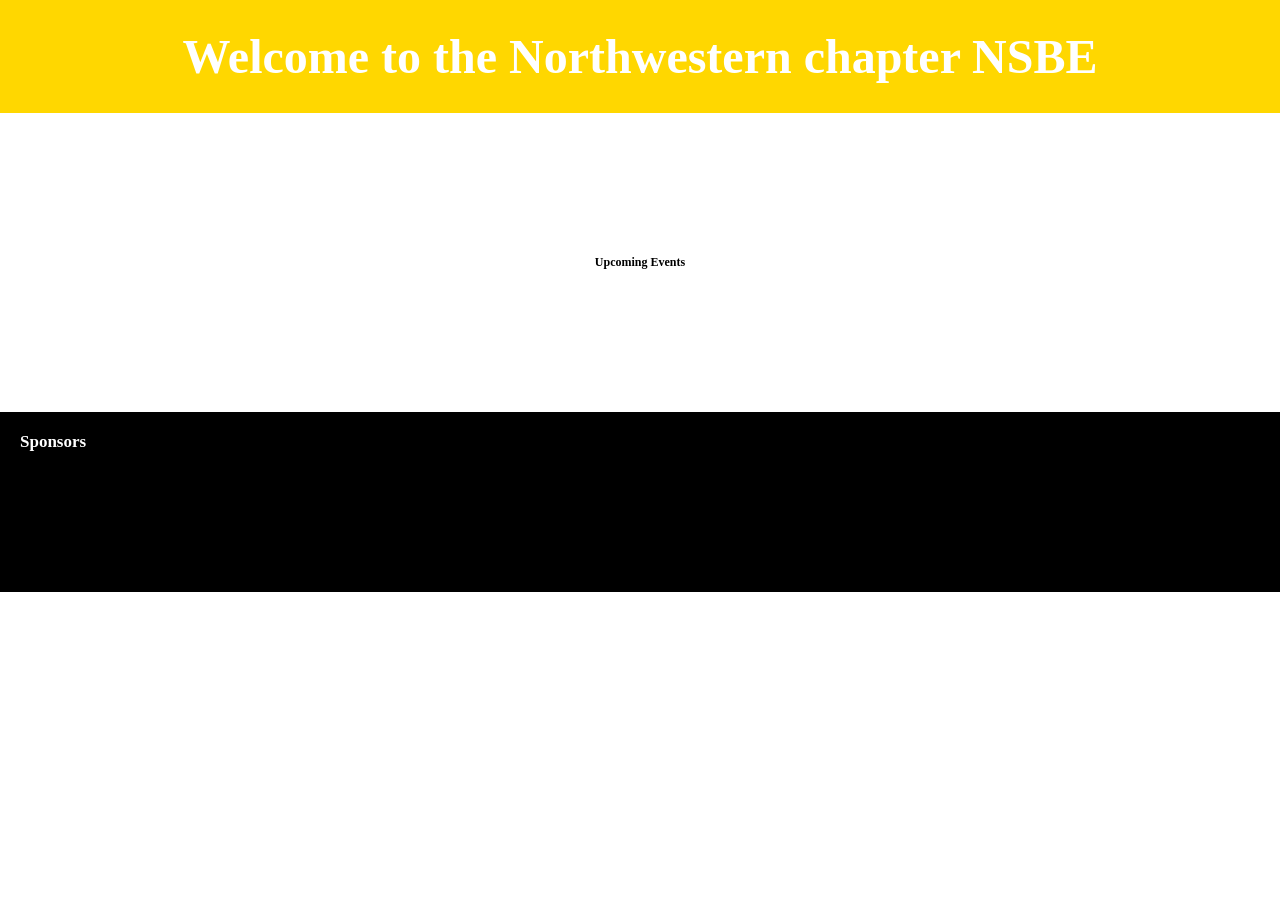
==== index.html @ 98c87190 "Add homepage with header, events, sponsors sections" ====
<!DOCTYPE html>
<html lang="en">
<head>
  <meta charset="UTF-8">
  <meta name="viewport" content="width=device-width, initial-scale=1.0">
  <title>NSBE Northwestern | National Society of Black Engineers</title>
  <link rel="stylesheet" href="style.css">
</head>
<body>

  <!-- Header Section: 1/8 of page -->
  <header class="header">
    <h1>Welcome to the Northwestern chapter NSBE</h1>
  </header>

  <!-- Middle Section: 1/3 of page -->
  <section class="events">
    <h2>Upcoming Events</h2>
    <!-- Add event listings here -->
  </section>

  <!-- Bottom Section: 1/5 of page -->
  <section class="sponsors">
    <h2>Sponsors</h2>
    <!-- Add sponsor logos/links here -->
  </section>

</body>
</html>
---- style.css ----
* {
  margin: 0;
  padding: 0;
  box-sizing: border-box;
}

body {
  font-family: "Georgia", serif;
}

/* Header: 1/8 of the page */
.header {
  height: 12.5vh;
  background-color: #FFD700; /* gold */
  color: #FFFFFF; /* white */
  font-family: "Georgia", serif;
  font-size: 24px;
  display: flex;
  align-items: center;
  justify-content: center;
  text-align: center;
  padding: 0 20px;
}

/* Middle section: 1/3 of the page */
.events {
  height: 33.33vh;
  background-color: #FFFFFF; /* white */
  color: #000000; /* black */
  font-family: "Georgia", serif;
  font-size: 12px;
  display: flex;
  flex-direction: column;
  align-items: center;
  justify-content: center;
  text-align: center;
}

.events h2 {
  font-size: 12px;
  font-weight: bold;
}

/* Bottom section: 1/5 of the page */
.sponsors {
  height: 20vh;
  background-color: #000000; /* black */
  color: #FFFFFF; /* white */
  font-family: "Georgia", serif;
  font-size: 17px;
  display: flex;
  align-items: flex-start;
  justify-content: flex-start;
  padding: 20px;
}

.sponsors h2 {
  font-size: 17px;
}
/* Navigation bar */
.navbar {
  display: flex;
  justify-content: center;
  gap: 30px;
  background-color: #000000;
  padding: 15px 0;
}

.navbar a {
  color: #FFFFFF;
  font-family: "Georgia", serif;
  font-size: 16px;
  text-decoration: none;
}

.navbar a:hover {
  color: #FFD700;
}

/* Page header banner (used on inner pages) */
.page-banner {
  background-color: #FFD700;
  color: #FFFFFF;
  font-family: "Georgia", serif;
  font-size: 24px;
  text-align: center;
  padding: 20px;
}

/* About Us page */
.group-photo {
  width: 100%;
  max-width: 800px;
  display: block;
  margin: 30px auto;
  border: 4px solid #FFD700;
}

.group-photo-placeholder {
  width: 100%;
  max-width: 800px;
  height: 300px;
  margin: 30px auto;
  background-color: #e0e0e0;
  display: flex;
  align-items: center;
  justify-content: center;
  font-family: "Georgia", serif;
  color: #555;
  border: 2px dashed #999;
}

.accomplishments {
  max-width: 800px;
  margin: 0 auto 40px auto;
  padding: 0 20px;
  font-family: "Georgia", serif;
  color: #000000;
}

.accomplishments h2 {
  margin-bottom: 15px;
}

.accomplishments ul {
  margin-left: 20px;
  line-height: 1.8;
}

/* Meet the Executives page */
.exec-grid {
  display: flex;
  flex-wrap: wrap;
  justify-content: center;
  gap: 30px;
  padding: 40px 20px;
  max-width: 1000px;
  margin: 0 auto;
}

.exec-card {
  width: 200px;
  text-align: center;
  font-family: "Georgia", serif;
}

.exec-photo-placeholder {
  width: 180px;
  height: 180px;
  background-color: #e0e0e0;
  border: 2px dashed #999;
  margin: 0 auto 10px auto;
  display: flex;
  align-items: center;
  justify-content: center;
  color: #555;
  font-size: 14px;
}

.exec-card h3 {
  margin-bottom: 4px;
}

.exec-card p {
  color: #555;
  font-size: 14px;
}

/* Contact Us page */
.contact-info {
  max-width: 600px;
  margin: 40px auto;
  padding: 0 20px;
  font-family: "Georgia", serif;
  color: #000000;
  line-height: 2;
}

/* Donations page */
.donations-content {
  max-width: 700px;
  margin: 40px auto;
  padding: 0 20px;
  font-family: "Georgia", serif;
  color: #000000;
  line-height: 1.8;
  text-align: center;
}

.donate-button {
  display: inline-block;
  margin-top: 20px;
  padding: 15px 30px;
  background-color: #FFD700;
  color: #000000;
  font-family: "Georgia", serif;
  font-size: 16px;
  font-weight: bold;
  text-decoration: none;
  border-radius: 4px;
}

.donate-button:hover {
  background-color: #e6c200;
}
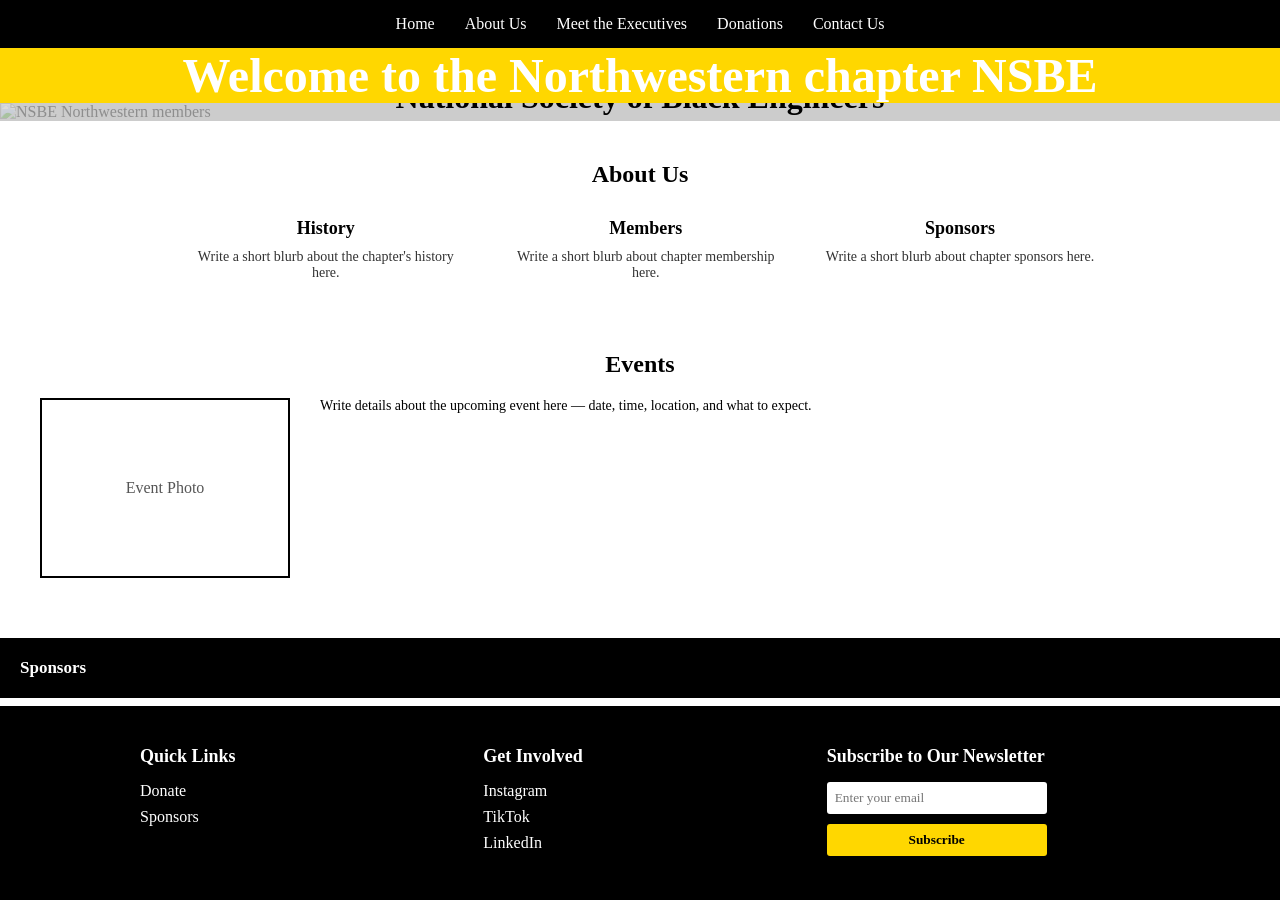
==== commit d1f7c962: "Add About Us section, footer, and update home page layout" ====
--- a/index.html
+++ b/index.html
@@ -7,23 +7,92 @@
   <link rel="stylesheet" href="style.css">
 </head>
 <body>
+  <div class="page-wrapper">
 
-  <!-- Header Section: 1/8 of page -->
-  <header class="header">
-    <h1>Welcome to the Northwestern chapter NSBE</h1>
-  </header>
+    <nav class="navbar">
+      <a href="index.html">Home</a>
+      <a href="about.html">About Us</a>
+      <a href="exec.html">Meet the Executives</a>
+      <a href="donate.html">Donations</a>
+      <a href="contact.html">Contact Us</a>
+    </nav>
 
-  <!-- Middle Section: 1/3 of page -->
-  <section class="events">
-    <h2>Upcoming Events</h2>
-    <!-- Add event listings here -->
-  </section>
+    <!-- Header Section: 1/8 of page -->
+    <header class="header">
+      <h1>Welcome to the Northwestern chapter NSBE</h1>
+    </header>
 
-  <!-- Bottom Section: 1/5 of page -->
-  <section class="sponsors">
-    <h2>Sponsors</h2>
-    <!-- Add sponsor logos/links here -->
-  </section>
+    <!-- Hero Image Section: 2/5 of page -->
+    <section class="hero-image">
+      <img src="images/hero.jpg" class="hero-image-bg" alt="NSBE Northwestern members">
+      <div class="hero-text">
+        <h2>National Society of Black Engineers</h2>
+        <p>Northwestern University Chapter</p>
+      </div>
+    </section>
 
+    <!-- About Us Section -->
+    <section class="about-us">
+      <h2 class="about-us-title">About Us</h2>
+      <div class="about-columns">
+        <div class="about-column">
+          <h3>History</h3>
+          <p>Write a short blurb about the chapter's history here.</p>
+        </div>
+        <div class="about-column">
+          <h3>Members</h3>
+          <p>Write a short blurb about chapter membership here.</p>
+        </div>
+        <div class="about-column">
+          <h3>Sponsors</h3>
+          <p>Write a short blurb about chapter sponsors here.</p>
+        </div>
+      </div>
+    </section>
+
+    <!-- Events Section -->
+    <section class="events">
+      <h2 class="events-title">Events</h2>
+      <div class="event-row">
+        <div class="event-image-placeholder">
+          Event Photo
+        </div>
+        <div class="event-description">
+          <p>Write details about the upcoming event here — date, time, location, and what to expect.</p>
+        </div>
+      </div>
+    </section>
+
+    <!-- Sponsors Section -->
+    <section class="sponsors">
+      <h2>Sponsors</h2>
+      <!-- Add sponsor logos/links here -->
+    </section>
+
+    <!-- Footer -->
+    <footer class="footer">
+      <div class="footer-columns">
+        <div class="footer-column">
+          <h3>Quick Links</h3>
+          <a href="donate.html">Donate</a>
+          <a href="index.html#sponsors">Sponsors</a>
+        </div>
+        <div class="footer-column">
+          <h3>Get Involved</h3>
+          <a href="https://instagram.com" target="_blank">Instagram</a>
+          <a href="https://tiktok.com" target="_blank">TikTok</a>
+          <a href="https://linkedin.com" target="_blank">LinkedIn</a>
+        </div>
+        <div class="footer-column">
+          <h3>Subscribe to Our Newsletter</h3>
+          <form class="newsletter-form">
+            <input type="email" placeholder="Enter your email">
+            <button type="submit">Subscribe</button>
+          </form>
+        </div>
+      </div>
+    </footer>
+
+  </div>
 </body>
 </html>
--- a/style.css
+++ b/style.css
@@ -4,13 +4,25 @@
   box-sizing: border-box;
 }
 
+html, body {
+  height: 100%;
+}
+
 body {
   font-family: "Georgia", serif;
+}
+
+/* ---------- Home page layout ---------- */
+
+.page-wrapper {
+  display: flex;
+  flex-direction: column;
+  min-height: 100vh;
 }
 
 /* Header: 1/8 of the page */
 .header {
-  height: 12.5vh;
+  flex: 0 0 12.5%;
   background-color: #FFD700; /* gold */
   color: #FFFFFF; /* white */
   font-family: "Georgia", serif;
@@ -22,28 +34,129 @@
   padding: 0 20px;
 }
 
-/* Middle section: 1/3 of the page */
+/* Hero image section: 2/5 of the page, full width, faded photo with text overlay */
+.hero-image {
+  flex: 0 0 40%;
+  position: relative;
+  width: 100%;
+  overflow: hidden;
+  background-color: #cccccc; /* shows even before an image is added */
+}
+
+.hero-image-bg {
+  width: 100%;
+  height: 100%;
+  object-fit: cover;
+  opacity: 0.3; /* faded look */
+  display: block;
+}
+
+.hero-text {
+  position: absolute;
+  top: 0;
+  left: 0;
+  width: 100%;
+  height: 100%;
+  display: flex;
+  flex-direction: column;
+  align-items: center;
+  justify-content: center;
+  text-align: center;
+  padding: 0 20px;
+}
+
+.hero-text h2 {
+  font-family: "Georgia", serif;
+  font-weight: bold;
+  font-size: 32px;
+  color: #000000;
+}
+
+.hero-text p {
+  font-family: "Georgia", serif;
+  font-size: 18px;
+  color: #000000;
+  margin-top: 8px;
+}
+
+/* About Us section */
+.about-us {
+  padding: 40px 20px;
+  text-align: center;
+  background-color: #FFFFFF;
+}
+
+.about-us-title {
+  font-family: "Georgia", serif;
+  font-weight: bold;
+  font-size: 24px;
+  margin-bottom: 30px;
+}
+
+.about-columns {
+  display: flex;
+  justify-content: center;
+  gap: 40px;
+  flex-wrap: wrap;
+}
+
+.about-column {
+  max-width: 280px;
+  font-family: "Georgia", serif;
+}
+
+.about-column h3 {
+  margin-bottom: 10px;
+  font-size: 18px;
+}
+
+.about-column p {
+  font-size: 14px;
+  color: #333333;
+}
+
+/* Events section: heading + photo box + description */
 .events {
-  height: 33.33vh;
-  background-color: #FFFFFF; /* white */
-  color: #000000; /* black */
-  font-family: "Georgia", serif;
-  font-size: 12px;
-  display: flex;
-  flex-direction: column;
-  align-items: center;
-  justify-content: center;
-  text-align: center;
-}
-
-.events h2 {
-  font-size: 12px;
-  font-weight: bold;
-}
-
-/* Bottom section: 1/5 of the page */
+  background-color: #FFFFFF;
+  padding: 30px 0;
+}
+
+.events-title {
+  text-align: center;
+  font-family: "Georgia", serif;
+  font-weight: bold;
+  font-size: 24px;
+  margin-bottom: 20px;
+}
+
+.event-row {
+  display: flex;
+  align-items: flex-start;
+  gap: 30px;
+  padding: 0 40px 30px 40px;
+}
+
+.event-image-placeholder {
+  flex-shrink: 0;
+  width: 250px;
+  height: 180px;
+  border: 2px solid #000000;
+  display: flex;
+  align-items: center;
+  justify-content: center;
+  font-family: "Georgia", serif;
+  color: #555555;
+}
+
+.event-description {
+  flex: 1;
+  font-family: "Georgia", serif;
+  font-size: 14px;
+  color: #000000;
+}
+
+/* Sponsors section */
 .sponsors {
-  height: 20vh;
   background-color: #000000; /* black */
   color: #FFFFFF; /* white */
   font-family: "Georgia", serif;
@@ -57,7 +170,80 @@
 .sponsors h2 {
   font-size: 17px;
 }
-/* Navigation bar */
+
+/* ---------- Footer (all pages) ---------- */
+
+.footer {
+  background-color: #000000;
+  color: #FFFFFF;
+  font-family: "Times New Roman", Times, serif;
+  padding: 40px 20px;
+  margin-top: auto;
+}
+
+.footer-columns {
+  display: flex;
+  justify-content: space-between;
+  flex-wrap: wrap;
+  max-width: 1000px;
+  margin: 0 auto;
+  gap: 30px;
+}
+
+.footer-column {
+  flex: 1;
+  min-width: 200px;
+}
+
+.footer-column h3 {
+  font-family: "Times New Roman", Times, serif;
+  font-size: 18px;
+  margin-bottom: 15px;
+}
+
+.footer-column a {
+  display: block;
+  color: #FFFFFF;
+  font-family: "Times New Roman", Times, serif;
+  text-decoration: none;
+  margin-bottom: 8px;
+}
+
+.footer-column a:hover {
+  color: #FFD700;
+}
+
+.newsletter-form {
+  display: flex;
+  flex-direction: column;
+  gap: 10px;
+  max-width: 220px;
+}
+
+.newsletter-form input {
+  padding: 8px;
+  font-family: "Times New Roman", Times, serif;
+  border: none;
+  border-radius: 3px;
+}
+
+.newsletter-form button {
+  padding: 8px;
+  background-color: #FFD700;
+  color: #000000;
+  font-family: "Times New Roman", Times, serif;
+  font-weight: bold;
+  border: none;
+  border-radius: 3px;
+  cursor: pointer;
+}
+
+.newsletter-form button:hover {
+  background-color: #e6c200;
+}
+
+/* ---------- Navigation bar (all pages) ---------- */
+
 .navbar {
   display: flex;
   justify-content: center;
@@ -87,7 +273,8 @@
   padding: 20px;
 }
 
-/* About Us page */
+/* ---------- About Us page (about.html) ---------- */
+
 .group-photo {
   width: 100%;
   max-width: 800px;
@@ -127,7 +314,8 @@
   line-height: 1.8;
 }
 
-/* Meet the Executives page */
+/* ---------- Meet the Executives page ---------- */
+
 .exec-grid {
   display: flex;
   flex-wrap: wrap;
@@ -166,7 +354,8 @@
   font-size: 14px;
 }
 
-/* Contact Us page */
+/* ---------- Contact Us page ---------- */
+
 .contact-info {
   max-width: 600px;
   margin: 40px auto;
@@ -176,7 +365,8 @@
   line-height: 2;
 }
 
-/* Donations page */
+/* ---------- Donations page ---------- */
+
 .donations-content {
   max-width: 700px;
   margin: 40px auto;
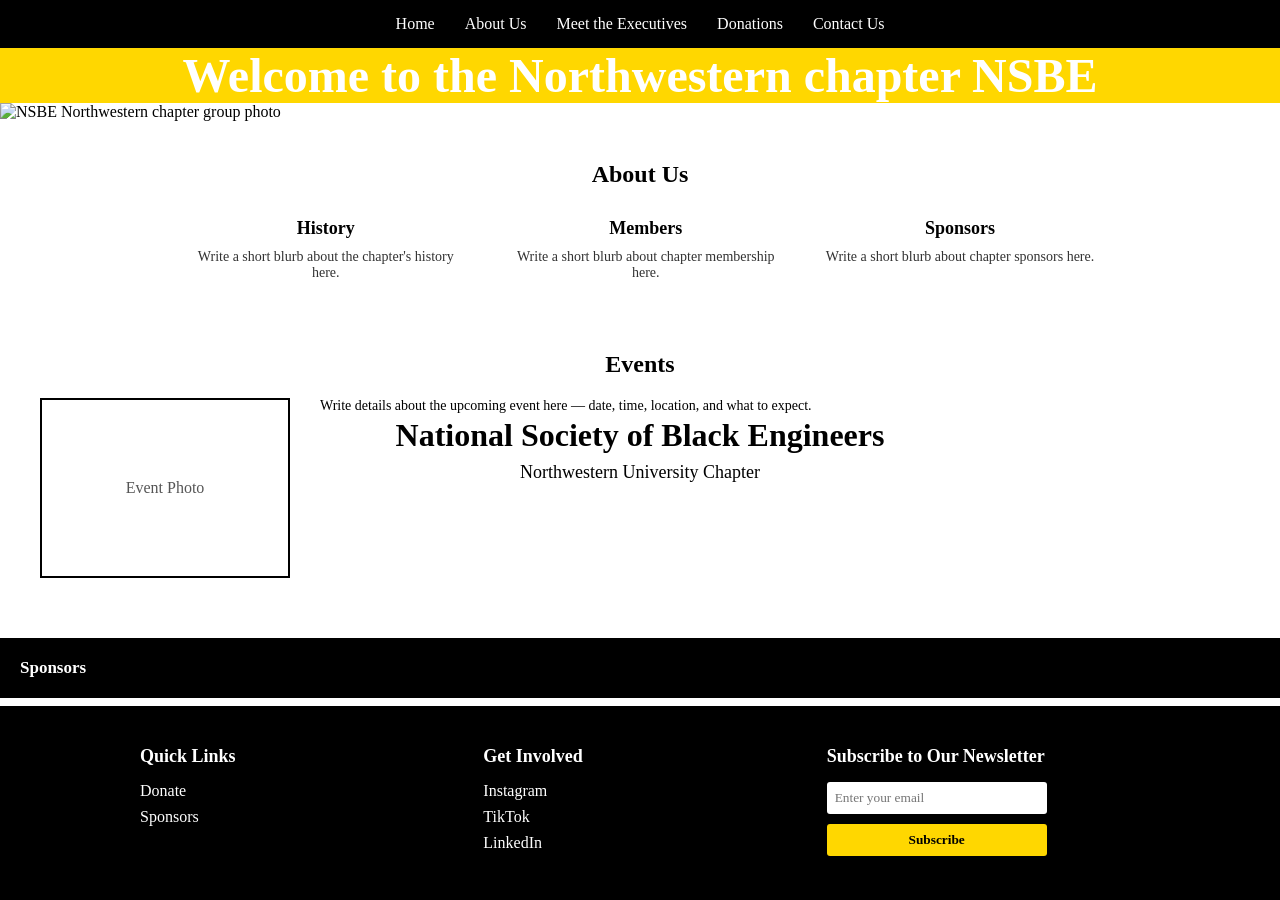
==== commit 92b7910e: "Replace hero image section with group photo section" ====
--- a/index.html
+++ b/index.html
@@ -23,8 +23,9 @@
     </header>
 
     <!-- Hero Image Section: 2/5 of page -->
-    <section class="hero-image">
-      <img src="images/hero.jpg" class="hero-image-bg" alt="NSBE Northwestern members">
+    <section class="home-group-photo">
+  <img src="images/group.jpg" alt="NSBE Northwestern chapter group photo">
+</section>
       <div class="hero-text">
         <h2>National Society of Black Engineers</h2>
         <p>Northwestern University Chapter</p>
@@ -95,4 +96,4 @@
 
   </div>
 </body>
-</html>+</html>
--- a/style.css
+++ b/style.css
@@ -41,6 +41,7 @@
   width: 100%;
   overflow: hidden;
   background-color: #cccccc; /* shows even before an image is added */
+  <img src="images/group.jpg" alt="NSBE Northwestern group photo" class="home-group-photo">
 }
 
 .hero-image-bg {
@@ -392,4 +393,4 @@
 
 .donate-button:hover {
   background-color: #e6c200;
-}+}
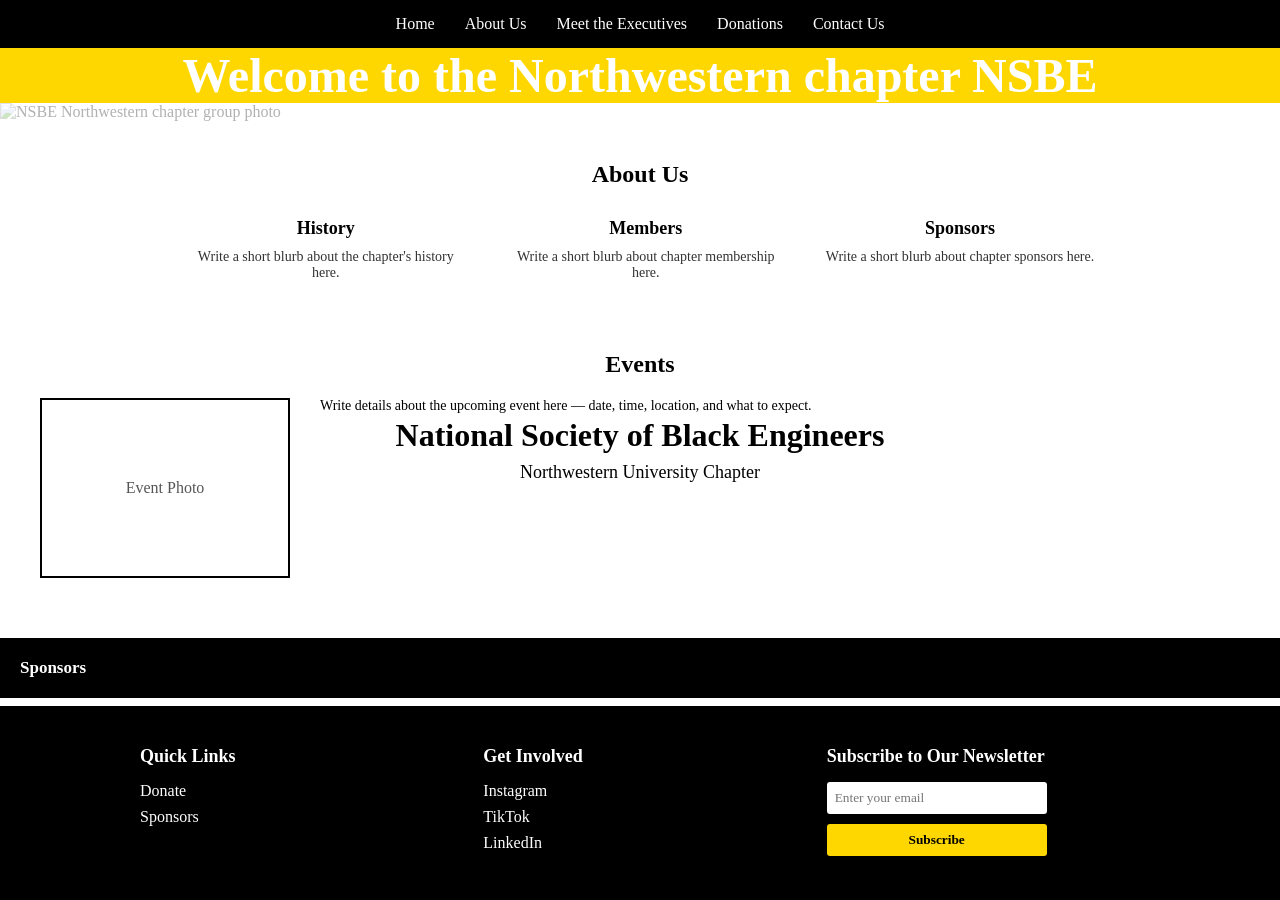
==== commit a9ef77a3: "Refactor hero image section in index.html Updated hero image section to improve layout and added bac" ====
--- a/index.html
+++ b/index.html
@@ -22,15 +22,14 @@
       <h1>Welcome to the Northwestern chapter NSBE</h1>
     </header>
 
-    <!-- Hero Image Section: 2/5 of page -->
-    <section class="home-group-photo">
-  <img src="images/group.jpg" alt="NSBE Northwestern chapter group photo">
+   <!-- Hero Image Section: 2/5 of page -->
+<section class="hero">
+  <img src="images/group.jpg" alt="NSBE Northwestern chapter group photo" class="hero-image-bg">
+  <div class="hero-text">
+    <h2>National Society of Black Engineers</h2>
+    <p>Northwestern University Chapter</p>
+  </div>
 </section>
-      <div class="hero-text">
-        <h2>National Society of Black Engineers</h2>
-        <p>Northwestern University Chapter</p>
-      </div>
-    </section>
 
     <!-- About Us Section -->
     <section class="about-us">
--- a/style.css
+++ b/style.css
@@ -35,13 +35,9 @@
 }
 
 /* Hero image section: 2/5 of the page, full width, faded photo with text overlay */
-.hero-image {
-  flex: 0 0 40%;
-  position: relative;
-  width: 100%;
-  overflow: hidden;
-  background-color: #cccccc; /* shows even before an image is added */
-  <img src="images/group.jpg" alt="NSBE Northwestern group photo" class="home-group-photo">
+.home-group-photo {
+  text-align: center;
+  padding: 2rem 1rem;
 }
 
 .hero-image-bg {
@@ -52,6 +48,22 @@
   display: block;
 }
 
+.home-group-photo img {
+  max-width: 100%;
+  width: 600px;
+  height: auto;
+  border-radius: 8px;
+  box-shadow: 0 4px 10px rgba(0, 0, 0, 0.2);
+}
+
+.hero-image-bg {
+  width: 100%;
+  height: 100%;
+  object-fit: cover;
+  opacity: 0.3; /* faded look */
+  display: block;
+}
+
 .hero-text {
   position: absolute;
   top: 0;
